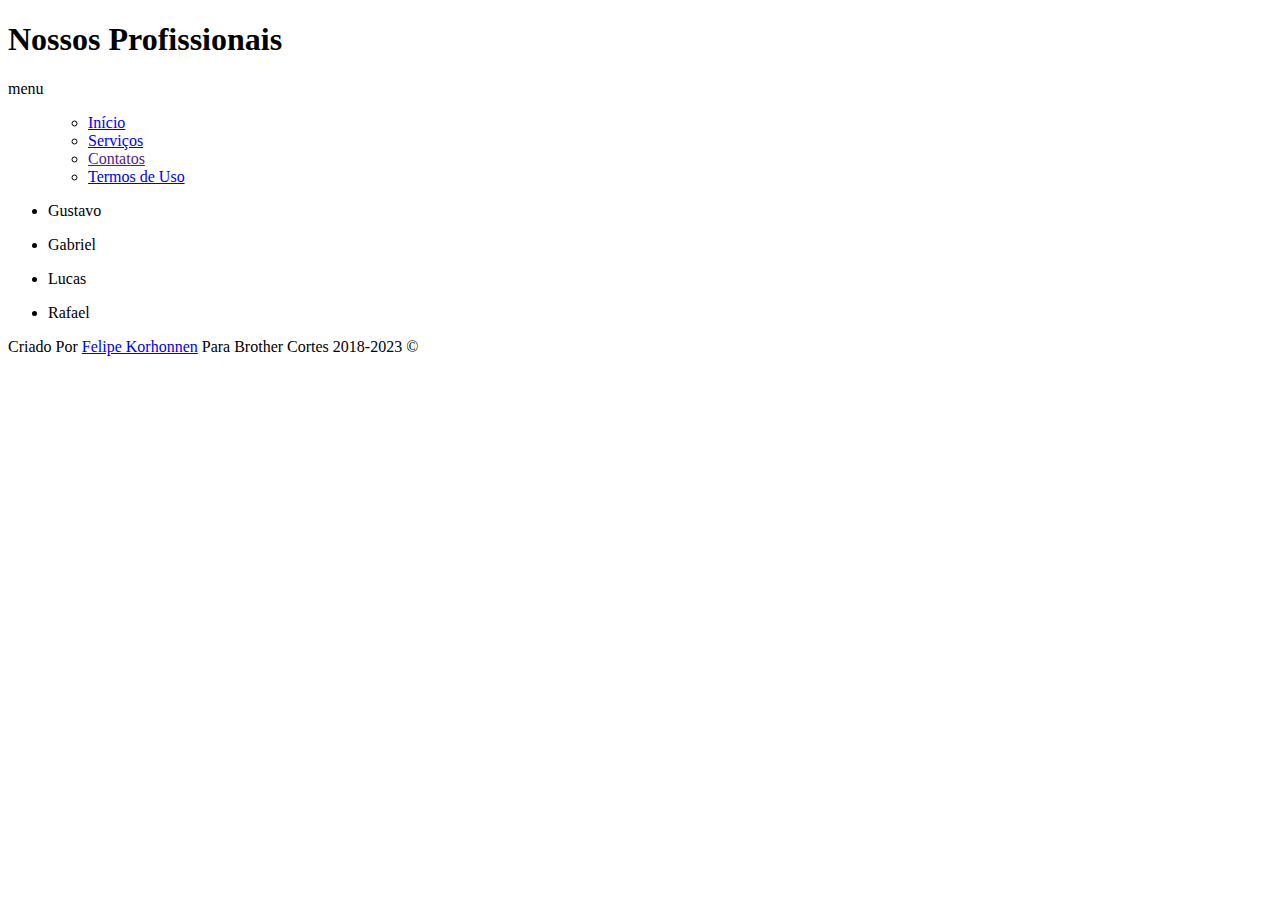
==== contato/contato.html @ 32e32417 "criei pagina de contatos" ====
<!DOCTYPE html>
<html lang="en">
<head>
    <meta charset="UTF-8">
    <meta http-equiv="X-UA-Compatible" content="IE=edge">
    <meta name="viewport" content="width=device-width, initial-scale=1.0">
    <title>Contatos</title>
</head>
<body>
    <header>
        <h1>Nossos Profissionais</h1>
        <span id="burguer"  class="material-icons" onclick="clickMenu()">menu</span>
        <menu id="itens">
            <ul>
                <li><a href="../index.html">Início</a></li>
                <li><a href="trabalhosfeitos/trabalhos.html">Serviços</a></li>
                <li><a href="">Contatos</a></li>
                <li><a href="termosdeuso/termos.html">Termos de Uso</a></li>
            </ul>
        </menu>
    </header>
    <main>
        <article>
            <ul>
                <li><p>Gustavo<img src="" alt=""></p></li>
                <li><p>Gabriel<img src="" alt=""></p></li>
                <li><p>Lucas<img src="" alt=""></p></li>
                <li><p>Rafael<img src="" alt=""></p></li>
            </ul>
        </article>
    </main>
    <footer>
        <p>Criado Por <a href="https://github.com/FelipeKorhonen">Felipe Korhonnen</a> Para Brother Cortes 2018-2023 ©</p>
    </footer>
    <script>
        function mudouTamanho() {
            if (window.innerWidth >= 992) {
                intens.style.display = 'block'
            } else {
                intens.style.display = 'none'
            }
        }
        function clickMenu() {
            if (itens.style.display == 'block') {
                itens.style.display = 'none'
            } else {
                itens.style.display = 'block'
            }
        }
    </script>
</body>
</html>
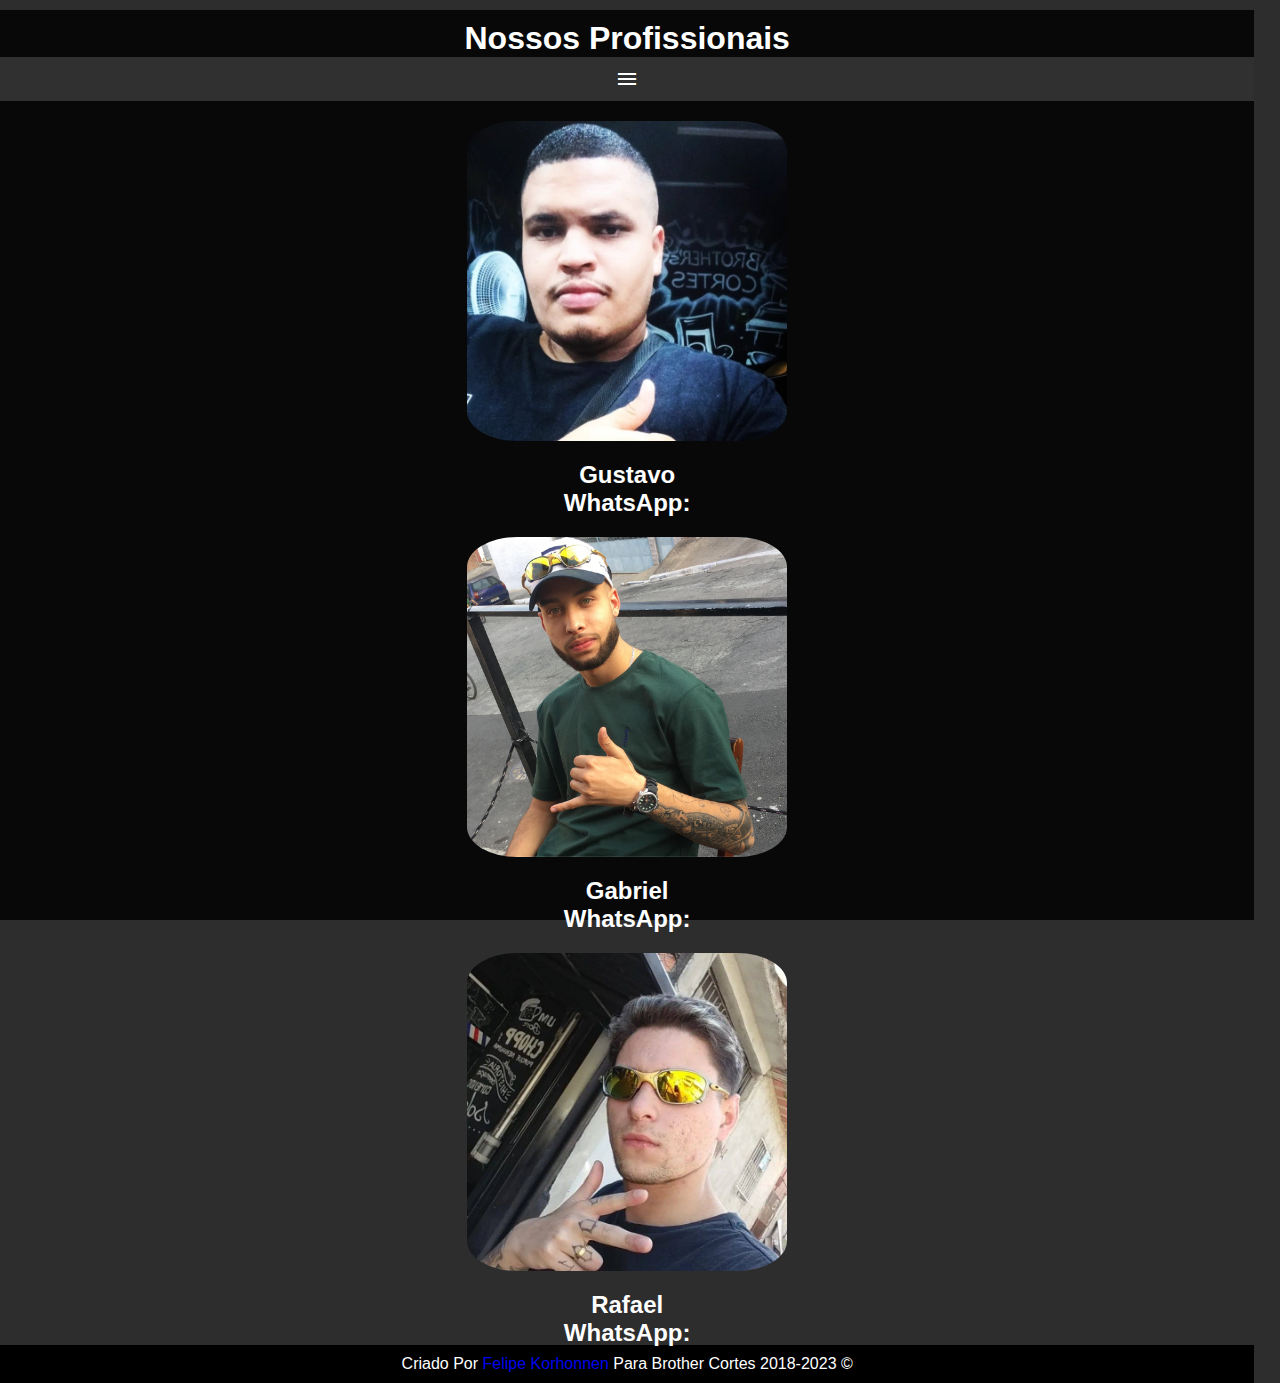
==== commit 6a48c769: "atualizei contatos fotos links imagens e adicionei estilo na pag contatos" ====
--- a/contato/contato.html
+++ b/contato/contato.html
@@ -1,9 +1,12 @@
 <!DOCTYPE html>
-<html lang="en">
+<html lang="pt-BR">
 <head>
     <meta charset="UTF-8">
     <meta http-equiv="X-UA-Compatible" content="IE=edge">
     <meta name="viewport" content="width=device-width, initial-scale=1.0">
+    <link rel="stylesheet" href="style/style.css">
+    <link href="https://fonts.googleapis.com/icon?family=Material+Icons"
+      rel="stylesheet">
     <title>Contatos</title>
 </head>
 <body>
@@ -13,19 +16,27 @@
         <menu id="itens">
             <ul>
                 <li><a href="../index.html">Início</a></li>
-                <li><a href="trabalhosfeitos/trabalhos.html">Serviços</a></li>
-                <li><a href="">Contatos</a></li>
-                <li><a href="termosdeuso/termos.html">Termos de Uso</a></li>
+                <li><a href="../trabalhosfeitos/trabalhos.html">Serviços</a></li>
+                <li><a href="contato.html">Contatos</a></li>
+                <li><a href="../termosdeuso/termos.html">Termos de Uso</a></li>
             </ul>
         </menu>
     </header>
     <main>
         <article>
-            <ul>
-                <li><p>Gustavo<img src="" alt=""></p></li>
-                <li><p>Gabriel<img src="" alt=""></p></li>
-                <li><p>Lucas<img src="" alt=""></p></li>
-                <li><p>Rafael<img src="" alt=""></p></li>
+            <aside>
+                <ul type="none">
+                    <h2></h2>
+                    <li><img src="../fotodosprofissionais/gustavo.jpg" alt=""></li>
+                    <h2>Gustavo</h2>
+                    <h2>WhatsApp:<a href=""></a></h2>
+                    <li><img src="../fotodosprofissionais/gabriel.jpg" alt=""></li>
+                    <h2>Gabriel</h2>
+                    <h2>WhatsApp:<a href=""></a></h2>
+                    <li><img src="../fotodosprofissionais/rafael.jpg" alt=""></li>
+                    <h2>Rafael</h2>
+                    <h2>WhatsApp:<a href=""></a></h2>
+            </aside>
             </ul>
         </article>
     </main>
--- a/contato/style/style.css
+++ b/contato/style/style.css
@@ -0,0 +1,90 @@
+* {
+    font-family: Arial, Helvetica, sans-serif;
+    margin: 0px;
+    padding: 0px;
+}
+
+
+html, body {
+    height: 100vh;
+    width: 98vw;
+    background-color: rgba(0, 0, 0, 0.822);
+    color: white;
+    text-align: center;
+    padding-top: 10px;
+}
+
+span#burguer {
+    background-color: rgb(48, 48, 48);
+    color: white;
+    display: block;
+    text-align: center;
+    padding: 10px;
+}
+
+span#burguer:hover {
+    background-color: #032F33;
+    color: black;
+    cursor: pointer;
+}
+
+menu {
+    display: none;
+}
+
+menu > ul{
+    list-style-type: none;
+}
+
+menu > ul > li > a {
+    display: block;
+    padding: 15px;
+    text-decoration: none;
+    text-align: center;
+    background-color: #0d4b69;
+    color: white;
+    border-top: 2px solid #00060fa2;
+}
+
+menu > ul > li > a:hover {
+    background-color: rgb(16, 19, 25);
+    color: white;
+}
+
+img {
+    display: block; 
+    max-width: 25vw;
+    margin: auto;
+    padding:20px 0px;
+    border-radius: 50px;
+}
+
+picture > ul {
+    margin-left: 0px;
+    list-style-position: inside;
+    columns: 4;
+    margin-left: 0px;
+}
+
+picture > ul > li {
+    padding: 8px;    
+}
+
+aside {
+    display: inline-block;
+    max-width: 800px;
+    height: 130px;
+    border-radius: 5px;
+}
+
+
+footer {
+    background: black;
+    color: white;
+    text-align: center;
+    padding: 10px;
+}
+
+footer >p > a {
+    text-decoration: none;
+}